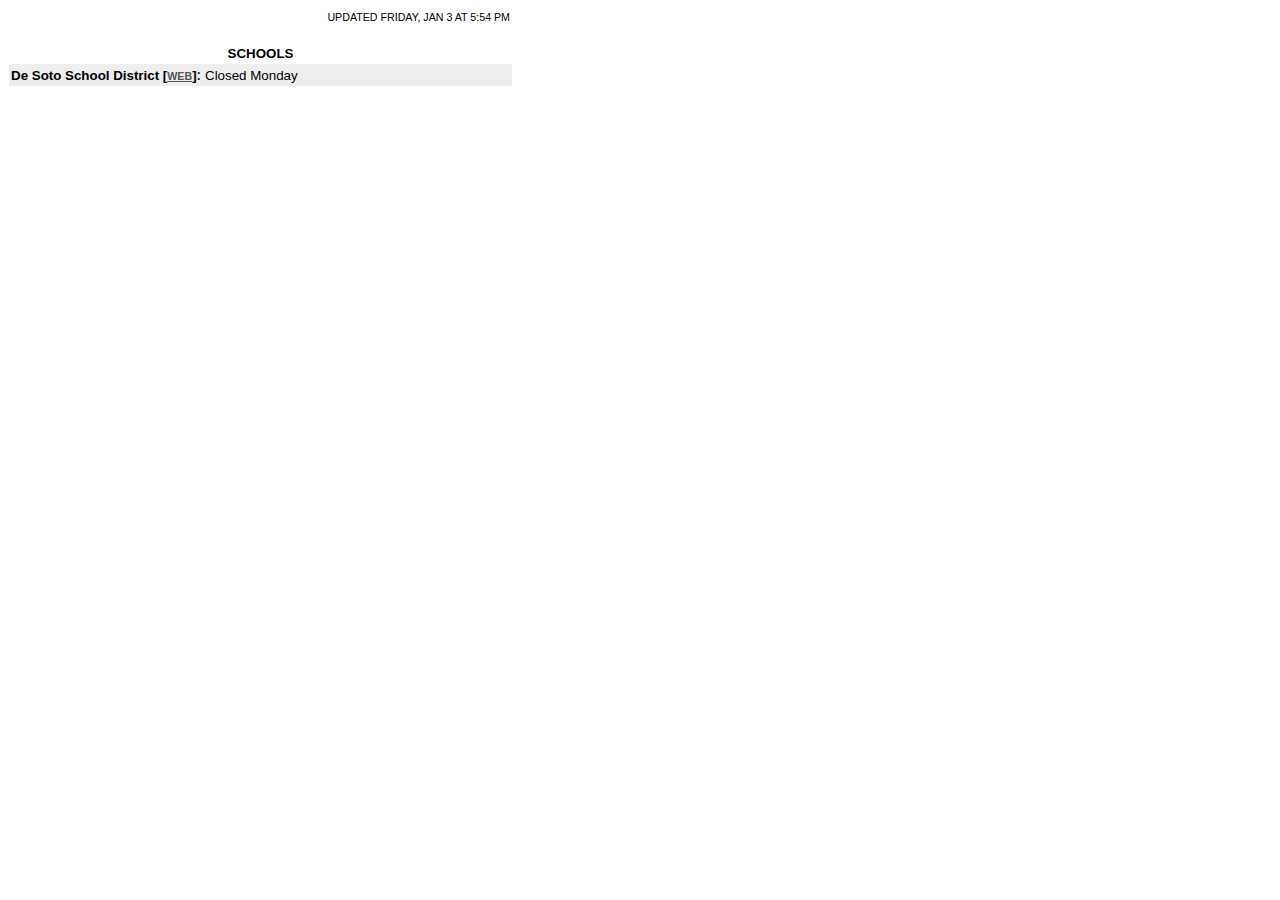
==== closings.html @ 8df5c1c8 "Testing" ====
<!-- saved from url=(0106)https://web.archive.org/web/20140103235644if_/http://ftpcontent.worldnow.com/wxow/newsticker/closings.html -->
<html><head><meta http-equiv="Content-Type" content="text/html; charset=UTF-8">


<script type="text/javascript" src="./closingshtml_files/analytics.js"></script>
<script type="text/javascript">archive_analytics.values.server_name="wwwb-app17.us.archive.org";archive_analytics.values.server_ms=334;</script>
<link type="text/css" rel="stylesheet" href="./closingshtml_files/banner-styles.css">

<title>Closings</title><style>.orgname { font-family: Verdana, Arial; font-size: 10pt; font-weight: bold; color: #000000; }.status  { font-family: Verdana, Arial; font-size: 10pt; color: #000000; }.timestamp { font-family: Verdana, Arial; font-size: 8pt; color: #000000; }A:link { color: #555555; font-size: 8pt; }A:visited { color: #555555; font-size: 8pt; }</style></head><body><p><table width="505" border="0" cellpadding="2" cellspacing="1"><tbody><tr><td class="timestamp" align="RIGHT">UPDATED FRIDAY, JAN  3 AT  5:54 PM</td></tr><tr><td><br><center><a name="Schools"><font class="orgname">SCHOOLS</font></a></center></td></tr><tr><td bgcolor="#EEEEEE"><font class="orgname">De Soto School District&nbsp;[<a href="https://web.archive.org/web/20140103235644/http://www.desoto.k12.wi.us/" target="_new">WEB</a>]</font>: <font class="status">Closed Monday</font></td></tr></tbody></table>




<!--
     FILE ARCHIVED ON 23:56:44 Jan 3, 2014 AND RETRIEVED FROM THE
     INTERNET ARCHIVE ON 2:33:35 Dec 5, 2016.
     JAVASCRIPT APPENDED BY WAYBACK MACHINE, COPYRIGHT INTERNET ARCHIVE.

     ALL OTHER CONTENT MAY ALSO BE PROTECTED BY COPYRIGHT (17 U.S.C.
     SECTION 108(a)(3)).
-->
</p></body></html>
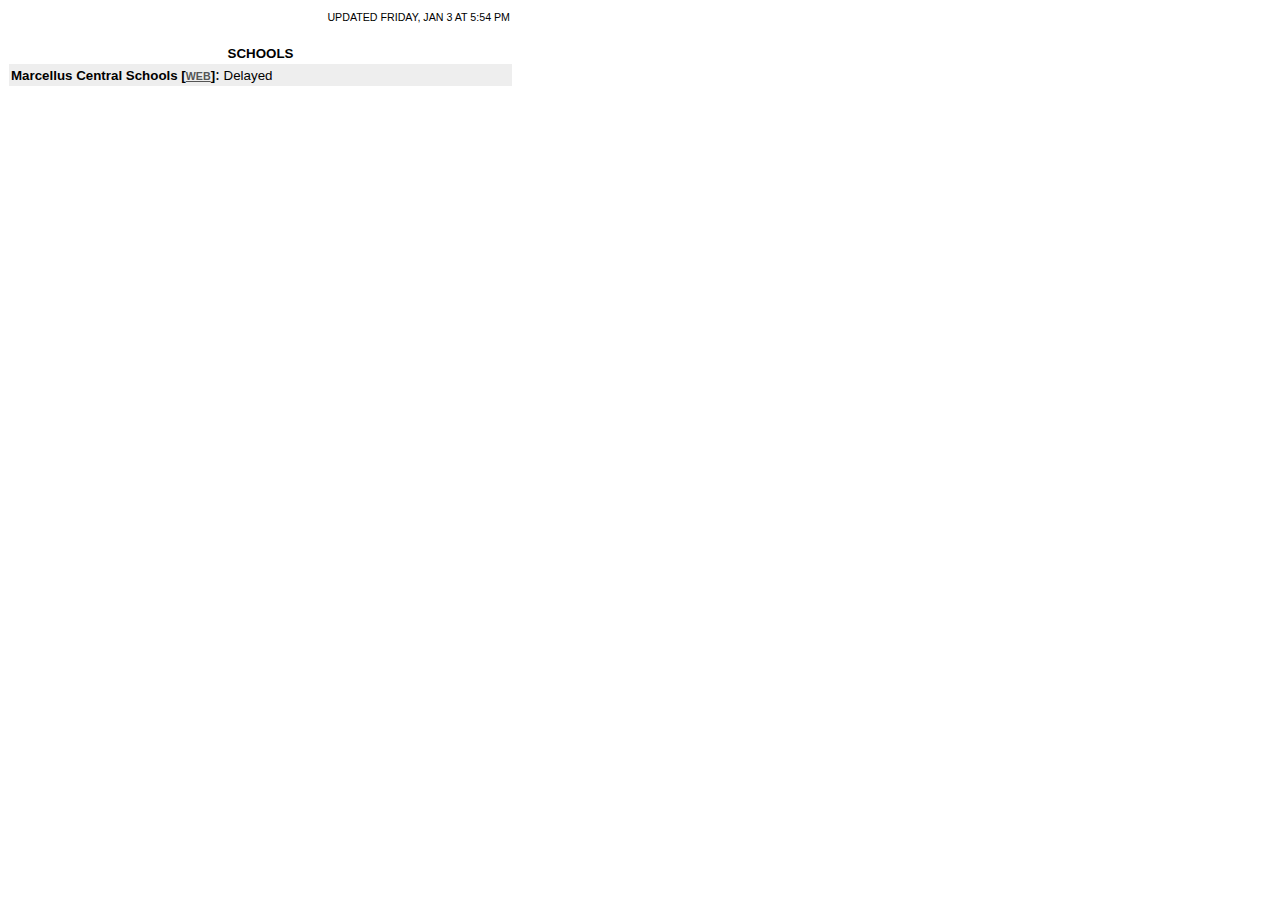
==== commit 92dc2652: "Testing delay" ====
--- a/closings.html
+++ b/closings.html
@@ -7,7 +7,7 @@
 <script type="text/javascript">archive_analytics.values.server_name="wwwb-app17.us.archive.org";archive_analytics.values.server_ms=334;</script>
 <link type="text/css" rel="stylesheet" href="./closingshtml_files/banner-styles.css">
 
-<title>Closings</title><style>.orgname { font-family: Verdana, Arial; font-size: 10pt; font-weight: bold; color: #000000; }.status  { font-family: Verdana, Arial; font-size: 10pt; color: #000000; }.timestamp { font-family: Verdana, Arial; font-size: 8pt; color: #000000; }A:link { color: #555555; font-size: 8pt; }A:visited { color: #555555; font-size: 8pt; }</style></head><body><p><table width="505" border="0" cellpadding="2" cellspacing="1"><tbody><tr><td class="timestamp" align="RIGHT">UPDATED FRIDAY, JAN  3 AT  5:54 PM</td></tr><tr><td><br><center><a name="Schools"><font class="orgname">SCHOOLS</font></a></center></td></tr><tr><td bgcolor="#EEEEEE"><font class="orgname">De Soto School District&nbsp;[<a href="https://web.archive.org/web/20140103235644/http://www.desoto.k12.wi.us/" target="_new">WEB</a>]</font>: <font class="status">Closed Monday</font></td></tr></tbody></table>
+<title>Closings</title><style>.orgname { font-family: Verdana, Arial; font-size: 10pt; font-weight: bold; color: #000000; }.status  { font-family: Verdana, Arial; font-size: 10pt; color: #000000; }.timestamp { font-family: Verdana, Arial; font-size: 8pt; color: #000000; }A:link { color: #555555; font-size: 8pt; }A:visited { color: #555555; font-size: 8pt; }</style></head><body><p><table width="505" border="0" cellpadding="2" cellspacing="1"><tbody><tr><td class="timestamp" align="RIGHT">UPDATED FRIDAY, JAN  3 AT  5:54 PM</td></tr><tr><td><br><center><a name="Schools"><font class="orgname">SCHOOLS</font></a></center></td></tr><tr><td bgcolor="#EEEEEE"><font class="orgname">Marcellus Central Schools&nbsp;[<a href="https://web.archive.org/web/20140103235644/http://www.desoto.k12.wi.us/" target="_new">WEB</a>]</font>: <font class="status">Delayed</font></td></tr></tbody></table>
 
 
 
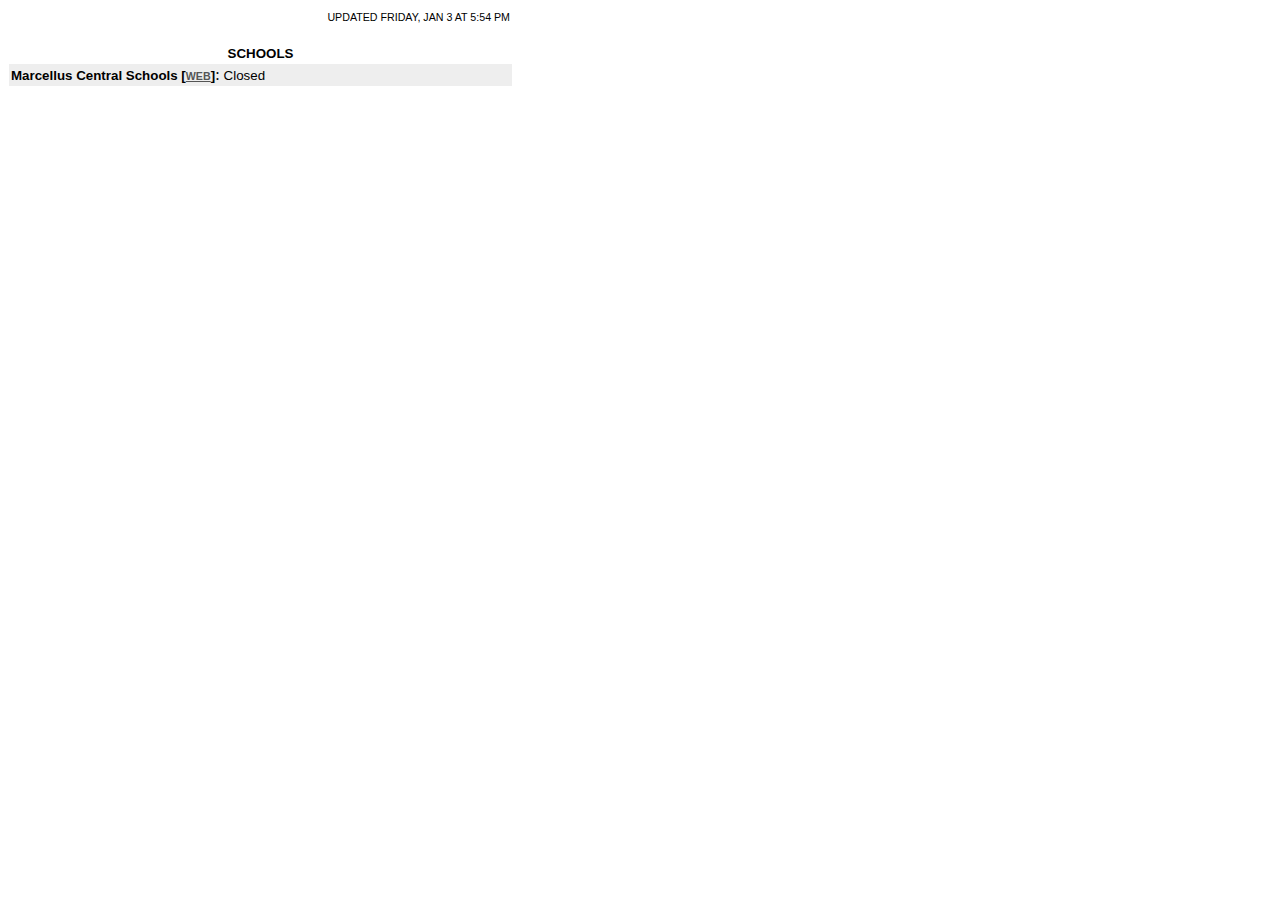
==== commit 0eec38a4: "Redy?" ====
--- a/closings.html
+++ b/closings.html
@@ -7,7 +7,7 @@
 <script type="text/javascript">archive_analytics.values.server_name="wwwb-app17.us.archive.org";archive_analytics.values.server_ms=334;</script>
 <link type="text/css" rel="stylesheet" href="./closingshtml_files/banner-styles.css">
 
-<title>Closings</title><style>.orgname { font-family: Verdana, Arial; font-size: 10pt; font-weight: bold; color: #000000; }.status  { font-family: Verdana, Arial; font-size: 10pt; color: #000000; }.timestamp { font-family: Verdana, Arial; font-size: 8pt; color: #000000; }A:link { color: #555555; font-size: 8pt; }A:visited { color: #555555; font-size: 8pt; }</style></head><body><p><table width="505" border="0" cellpadding="2" cellspacing="1"><tbody><tr><td class="timestamp" align="RIGHT">UPDATED FRIDAY, JAN  3 AT  5:54 PM</td></tr><tr><td><br><center><a name="Schools"><font class="orgname">SCHOOLS</font></a></center></td></tr><tr><td bgcolor="#EEEEEE"><font class="orgname">Marcellus Central Schools&nbsp;[<a href="https://web.archive.org/web/20140103235644/http://www.desoto.k12.wi.us/" target="_new">WEB</a>]</font>: <font class="status">Delayed</font></td></tr></tbody></table>
+<title>Closings</title><style>.orgname { font-family: Verdana, Arial; font-size: 10pt; font-weight: bold; color: #000000; }.status  { font-family: Verdana, Arial; font-size: 10pt; color: #000000; }.timestamp { font-family: Verdana, Arial; font-size: 8pt; color: #000000; }A:link { color: #555555; font-size: 8pt; }A:visited { color: #555555; font-size: 8pt; }</style></head><body><p><table width="505" border="0" cellpadding="2" cellspacing="1"><tbody><tr><td class="timestamp" align="RIGHT">UPDATED FRIDAY, JAN  3 AT  5:54 PM</td></tr><tr><td><br><center><a name="Schools"><font class="orgname">SCHOOLS</font></a></center></td></tr><tr><td bgcolor="#EEEEEE"><font class="orgname">Marcellus Central Schools&nbsp;[<a href="https://web.archive.org/web/20140103235644/http://www.desoto.k12.wi.us/" target="_new">WEB</a>]</font>: <font class="status">Closed</font></td></tr></tbody></table>
 
 
 
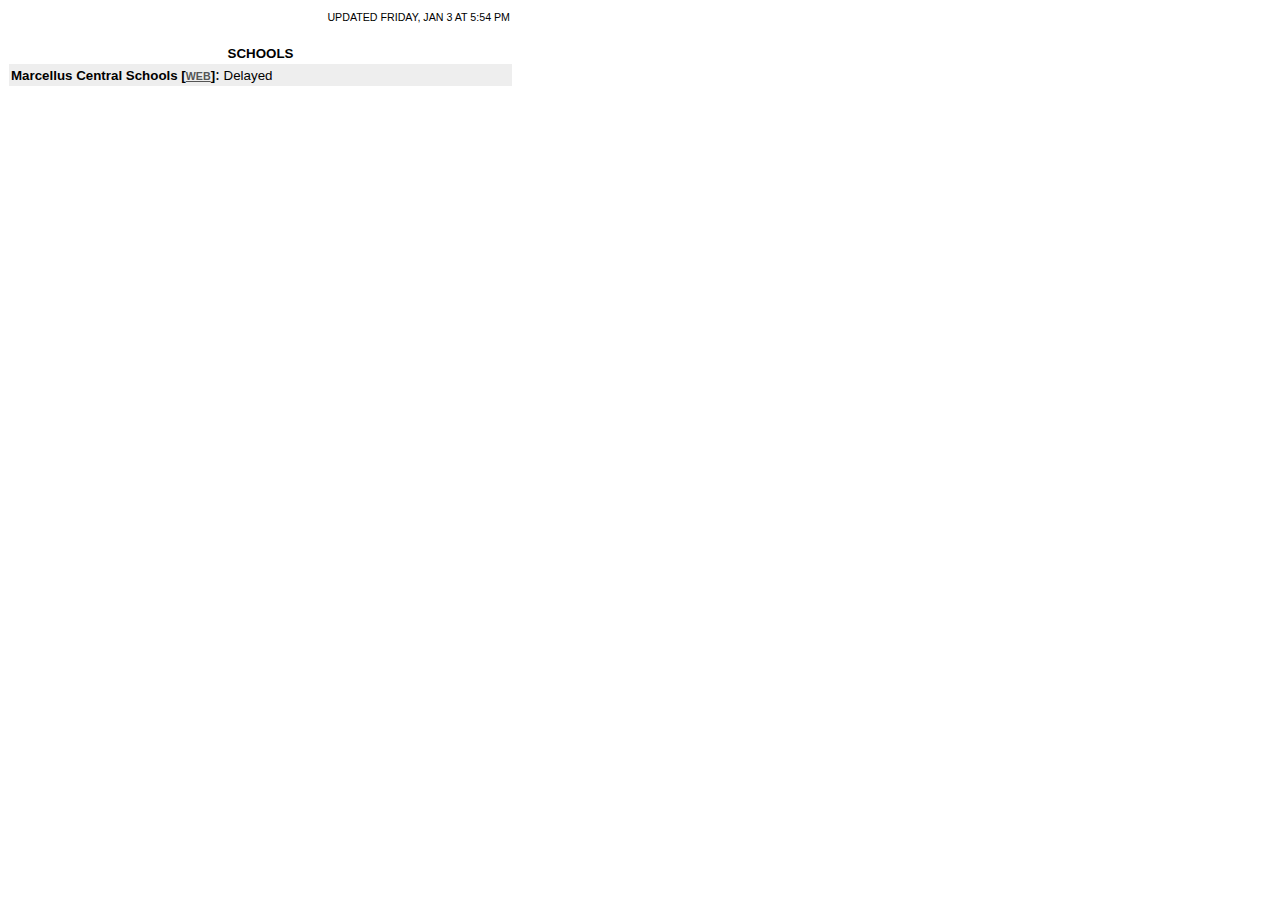
==== commit b4a96e15: "WTF" ====
--- a/closings.html
+++ b/closings.html
@@ -7,7 +7,7 @@
 <script type="text/javascript">archive_analytics.values.server_name="wwwb-app17.us.archive.org";archive_analytics.values.server_ms=334;</script>
 <link type="text/css" rel="stylesheet" href="./closingshtml_files/banner-styles.css">
 
-<title>Closings</title><style>.orgname { font-family: Verdana, Arial; font-size: 10pt; font-weight: bold; color: #000000; }.status  { font-family: Verdana, Arial; font-size: 10pt; color: #000000; }.timestamp { font-family: Verdana, Arial; font-size: 8pt; color: #000000; }A:link { color: #555555; font-size: 8pt; }A:visited { color: #555555; font-size: 8pt; }</style></head><body><p><table width="505" border="0" cellpadding="2" cellspacing="1"><tbody><tr><td class="timestamp" align="RIGHT">UPDATED FRIDAY, JAN  3 AT  5:54 PM</td></tr><tr><td><br><center><a name="Schools"><font class="orgname">SCHOOLS</font></a></center></td></tr><tr><td bgcolor="#EEEEEE"><font class="orgname">Marcellus Central Schools&nbsp;[<a href="https://web.archive.org/web/20140103235644/http://www.desoto.k12.wi.us/" target="_new">WEB</a>]</font>: <font class="status">Closed</font></td></tr></tbody></table>
+<title>Closings</title><style>.orgname { font-family: Verdana, Arial; font-size: 10pt; font-weight: bold; color: #000000; }.status  { font-family: Verdana, Arial; font-size: 10pt; color: #000000; }.timestamp { font-family: Verdana, Arial; font-size: 8pt; color: #000000; }A:link { color: #555555; font-size: 8pt; }A:visited { color: #555555; font-size: 8pt; }</style></head><body><p><table width="505" border="0" cellpadding="2" cellspacing="1"><tbody><tr><td class="timestamp" align="RIGHT">UPDATED FRIDAY, JAN  3 AT  5:54 PM</td></tr><tr><td><br><center><a name="Schools"><font class="orgname">SCHOOLS</font></a></center></td></tr><tr><td bgcolor="#EEEEEE"><font class="orgname">Marcellus Central Schools&nbsp;[<a href="https://web.archive.org/web/20140103235644/http://www.desoto.k12.wi.us/" target="_new">WEB</a>]</font>: <font class="status">Delayed</font></td></tr></tbody></table>
 
 
 
